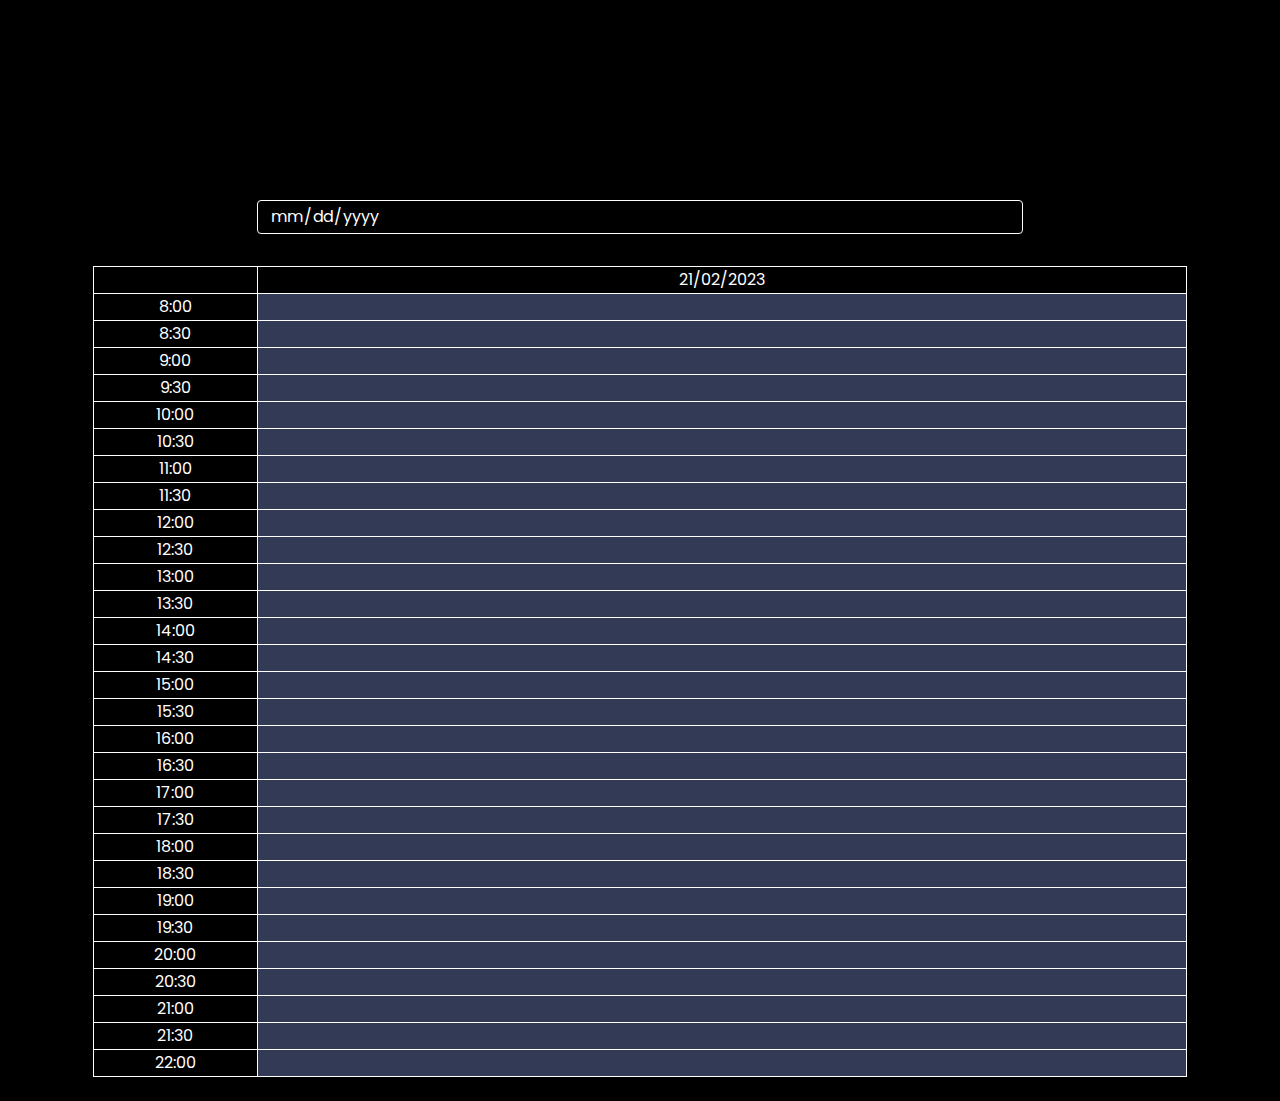
==== reservations.html @ 4df43870 "Add files via upload" ====
<!DOCTYPE html>
<html>
<head>
  <meta charset="utf-8">
  <meta name="viewport" content="width=device-width, initial-scale=1">
  <link rel="stylesheet" href="https://maxcdn.bootstrapcdn.com/bootstrap/4.0.0/css/bootstrap.min.css">
  <link href='https://fonts.googleapis.com/css?family=Poppins' rel='stylesheet'>
  <link rel="stylesheet" type="text/css" href="css/style.css"  />
  <title>2M Barber</title>
</head>
<body>
  <div class="container menu">
    <div class="d-flex flex-column">
      <div class="p-2 pb-4" style="text-align: center!important;"> 
        <input type="date" id="date">
      </div>
      <div class="p-2 pb-4">

        <table>
            <tr>
                <td class="col-hour"></td>
                <td>21/02/2023</td>
            </tr>
            <tr>
                <td >8:00</td>
                <td class="dispo"></td>
            </tr>
            <tr>
                <td>8:30</td>
                <td class="dispo"></td>
            </tr>
            <tr>
                <td>9:00</td>
                <td class="dispo"></td>
            </tr>
            <tr>
                <td>9:30</td>
                <td class="dispo"></td>
            </tr>
            <tr>
                <td>10:00</td>
                <td class="dispo"></td>
            </tr>
            <tr>
                <td>10:30</td>
                <td class="dispo"></td>
            </tr>
            <tr>
                <td>11:00</td>
                <td class="dispo"></td>
            </tr>
            <tr>
                <td>11:30</td>
                <td class="dispo"></td>
            </tr>
            <tr>
                <td>12:00</td>
                <td class="dispo"></td>
            </tr>
            <tr>
                <td>12:30</td>
                <td class="dispo"></td>
            </tr>
            <tr>
                <td>13:00</td>
                <td class="dispo"></td>
            </tr>
            <tr>
                <td>13:30</td>
                <td class="dispo"></td>
            </tr>
            <tr>
                <td>14:00</td>
                <td class="dispo"></td>
            </tr>
            <tr>
                <td>14:30</td>
                <td class="dispo"></td>
            </tr>
            <tr>
                <td>15:00</td>
                <td class="dispo"></td>
            </tr>
            <tr>
                <td>15:30</td>
                <td class="dispo"></td>
            </tr>
            <tr>
                <td>16:00</td>
                <td class="dispo"></td>
            </tr>
            <tr>
                <td>16:30</td>
                <td class="dispo"></td>
            </tr>
            <tr>
                <td>17:00</td>
                <td class="dispo"></td>
            </tr>
            <tr>
                <td>17:30</td>
                <td class="dispo"></td>
            </tr>
            <tr>
                <td>18:00</td>
                <td class="dispo"></td>
            </tr>
            <tr>
                <td>18:30</td>
                <td class="dispo"></td>
            </tr>
            <tr>
                <td>19:00</td>
                <td class="dispo"></td>
            </tr>
            <tr>
                <td>19:30</td>
                <td class="dispo"></td>
            </tr>
            <tr>
                <td>20:00</td>
                <td class="dispo"></td>
            </tr>
            <tr>
                <td>20:30</td>
                <td class="dispo"></td>
            </tr>
            <tr>
                <td>21:00</td>
                <td class="dispo"></td>
            </tr>
            <tr>
                <td>21:30</td>
                <td class="dispo"></td>
            </tr>

            <tr>
                <td>22:00</td>
                <td class="dispo"></td>
            </tr>

        </table>


      </div>
    </div>
    <script src="https://ajax.googleapis.com/ajax/libs/jquery/3.5.1/jquery.min.js"></script>
    <script src="https://cdnjs.cloudflare.com/ajax/libs/popper.js/1.12.9/umd/popper.min.js"></script>
    <script src="https://maxcdn.bootstrapcdn.com/bootstrap/4.0.0/js/bootstrap.min.js"></script>
    <script src="js/script.js"></script>
  </body>
</html>
---- css/style.css ----
body{
    font-family: 'Poppins';
    background-color: black;
    text-align: center;
  }

  .menu{
    margin-top : 15%;
  }

  tr td {
      border: 1px solid #fff;
      line-height: 1.5;
      color : #fff;
  }

  table{
      width: 100%;
      margin : 0 auto;
  }

  .col-hour{
      width: 15%;
  }

  .nondispo{
      background-color: #822426;
  }


  .dispo{
    background-color: #323a56;
}


  


  #password{
  width: 70%;
  height: 34px;
  padding: 6px 12px;
  line-height: 1.5;
  color: #fff;
  background-color: #000;
  background-image: none;
  border: 1px solid #fff;
  border-radius: 4px;
  }

  #date{
    width: 70%;
    height: 34px;
    padding: 6px 12px;
    line-height: 1.5;
    color: #fff;
    background-color: #000;
    border: 1px solid #fff;
    border-radius: 4px;
    margin: 0 auto;
    }

  #submitPass{
    color: #fff;
    background-color: #000;
    border: 1px solid #fff;
    border-radius: 4px;
    padding: 6px 12px;
  }

  #submitPass:hover{
    cursor: pointer;
    color: #000;
    background-color: #fff;
    border: 1px solid #000;
    border-radius: 4px;
  }
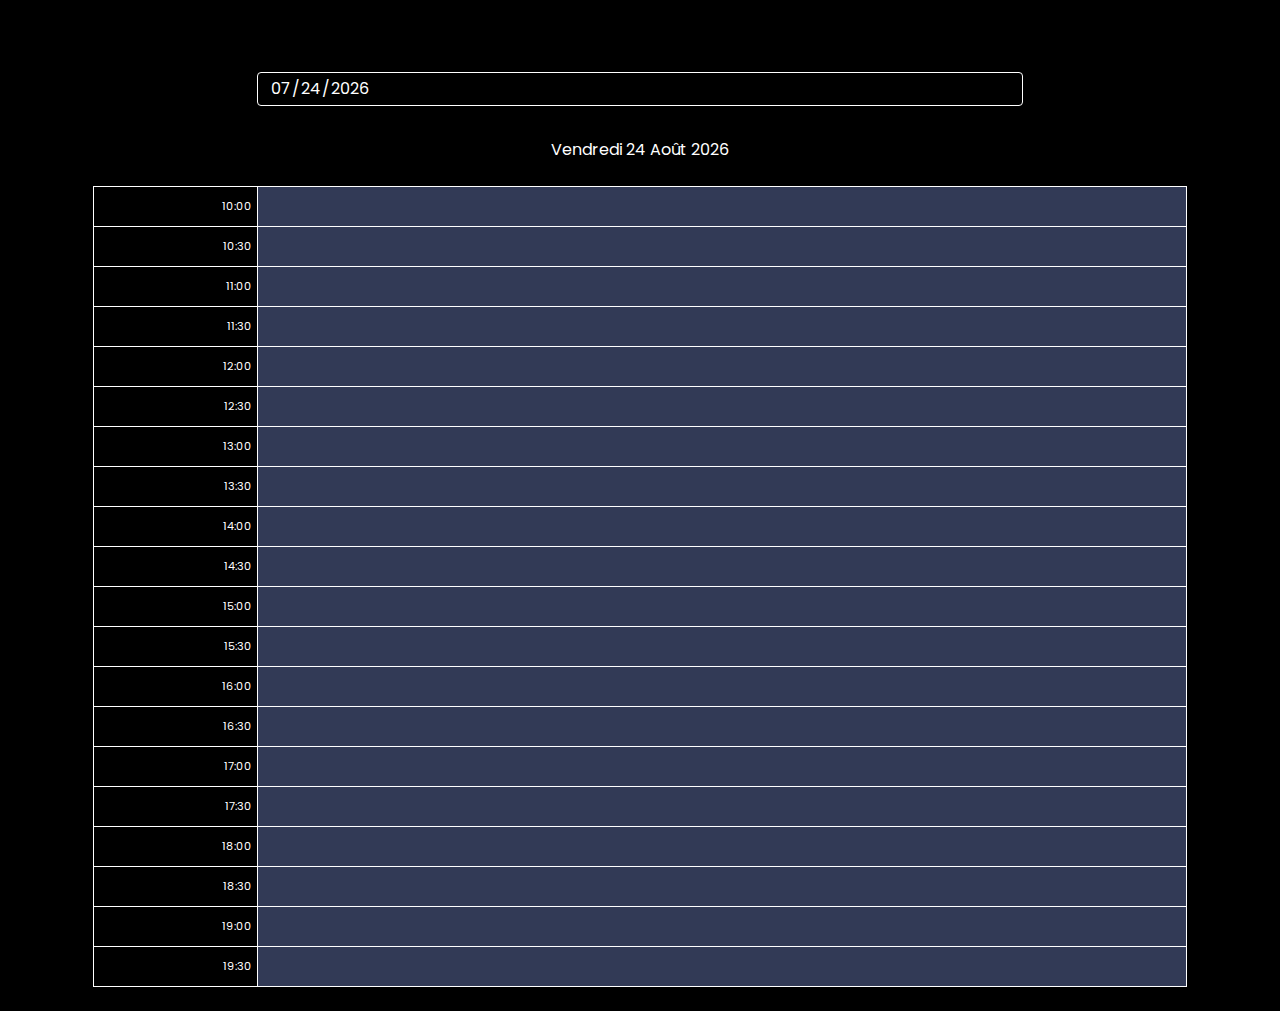
==== commit 8b01f241: "Add files via upload" ====
--- a/reservations.html
+++ b/reservations.html
@@ -9,133 +9,95 @@
   <title>2M Barber</title>
 </head>
 <body>
-  <div class="container menu">
+  <div class="container resa">
     <div class="d-flex flex-column">
       <div class="p-2 pb-4" style="text-align: center!important;"> 
-        <input type="date" id="date">
+        <input type="date" id="date" onchange="javascript:setDate(this);">
+      </div>
+      <div class="p-2 pb-3" style="text-align: center!important;"> 
+        <span id="labelDate"></span>
       </div>
       <div class="p-2 pb-4">
 
         <table>
             <tr>
-                <td class="col-hour"></td>
-                <td>21/02/2023</td>
+                <td class="col-hour">10:00</td>
+                <td class="dispo" id="1000" onclick="javascript:chooseReservation('1000')"></td>
             </tr>
             <tr>
-                <td >8:00</td>
+                <td class="col-hour">10:30</td>
+                <td class="dispo" id="1030" onclick="javascript:chooseReservation('1030')"></td>
+            </tr>
+            <tr>
+                <td class="col-hour">11:00</td>
                 <td class="dispo"></td>
             </tr>
             <tr>
-                <td>8:30</td>
+                <td class="col-hour">11:30</td>
                 <td class="dispo"></td>
             </tr>
             <tr>
-                <td>9:00</td>
+                <td class="col-hour">12:00</td>
                 <td class="dispo"></td>
             </tr>
             <tr>
-                <td>9:30</td>
+                <td class="col-hour">12:30</td>
                 <td class="dispo"></td>
             </tr>
             <tr>
-                <td>10:00</td>
+                <td class="col-hour">13:00</td>
                 <td class="dispo"></td>
             </tr>
             <tr>
-                <td>10:30</td>
+                <td class="col-hour">13:30</td>
                 <td class="dispo"></td>
             </tr>
             <tr>
-                <td>11:00</td>
+                <td class="col-hour">14:00</td>
                 <td class="dispo"></td>
             </tr>
             <tr>
-                <td>11:30</td>
+                <td class="col-hour">14:30</td>
                 <td class="dispo"></td>
             </tr>
             <tr>
-                <td>12:00</td>
+                <td class="col-hour">15:00</td>
                 <td class="dispo"></td>
             </tr>
             <tr>
-                <td>12:30</td>
+                <td class="col-hour">15:30</td>
                 <td class="dispo"></td>
             </tr>
             <tr>
-                <td>13:00</td>
+                <td class="col-hour">16:00</td>
                 <td class="dispo"></td>
             </tr>
             <tr>
-                <td>13:30</td>
+                <td class="col-hour">16:30</td>
                 <td class="dispo"></td>
             </tr>
             <tr>
-                <td>14:00</td>
+                <td class="col-hour">17:00</td>
                 <td class="dispo"></td>
             </tr>
             <tr>
-                <td>14:30</td>
+                <td class="col-hour">17:30</td>
                 <td class="dispo"></td>
             </tr>
             <tr>
-                <td>15:00</td>
+                <td class="col-hour">18:00</td>
                 <td class="dispo"></td>
             </tr>
             <tr>
-                <td>15:30</td>
+                <td class="col-hour">18:30</td>
                 <td class="dispo"></td>
             </tr>
             <tr>
-                <td>16:00</td>
+                <td class="col-hour">19:00</td>
                 <td class="dispo"></td>
             </tr>
             <tr>
-                <td>16:30</td>
-                <td class="dispo"></td>
-            </tr>
-            <tr>
-                <td>17:00</td>
-                <td class="dispo"></td>
-            </tr>
-            <tr>
-                <td>17:30</td>
-                <td class="dispo"></td>
-            </tr>
-            <tr>
-                <td>18:00</td>
-                <td class="dispo"></td>
-            </tr>
-            <tr>
-                <td>18:30</td>
-                <td class="dispo"></td>
-            </tr>
-            <tr>
-                <td>19:00</td>
-                <td class="dispo"></td>
-            </tr>
-            <tr>
-                <td>19:30</td>
-                <td class="dispo"></td>
-            </tr>
-            <tr>
-                <td>20:00</td>
-                <td class="dispo"></td>
-            </tr>
-            <tr>
-                <td>20:30</td>
-                <td class="dispo"></td>
-            </tr>
-            <tr>
-                <td>21:00</td>
-                <td class="dispo"></td>
-            </tr>
-            <tr>
-                <td>21:30</td>
-                <td class="dispo"></td>
-            </tr>
-
-            <tr>
-                <td>22:00</td>
+                <td class="col-hour">19:30</td>
                 <td class="dispo"></td>
             </tr>
 
--- a/css/style.css
+++ b/css/style.css
@@ -2,10 +2,15 @@
     font-family: 'Poppins';
     background-color: black;
     text-align: center;
+    color : #fff;
   }
 
   .menu{
     margin-top : 15%;
+  }
+
+  .resa{
+    margin-top : 5%;
   }
 
   tr td {
@@ -21,6 +26,10 @@
 
   .col-hour{
       width: 15%;
+      font-size: 0.7em;
+      height: 40px;
+      padding-right: 5px;
+      text-align: right;
   }
 
   .nondispo{
@@ -30,6 +39,10 @@
 
   .dispo{
     background-color: #323a56;
+}
+
+.dispo:hover{
+   cursor: pointer;
 }
 
 
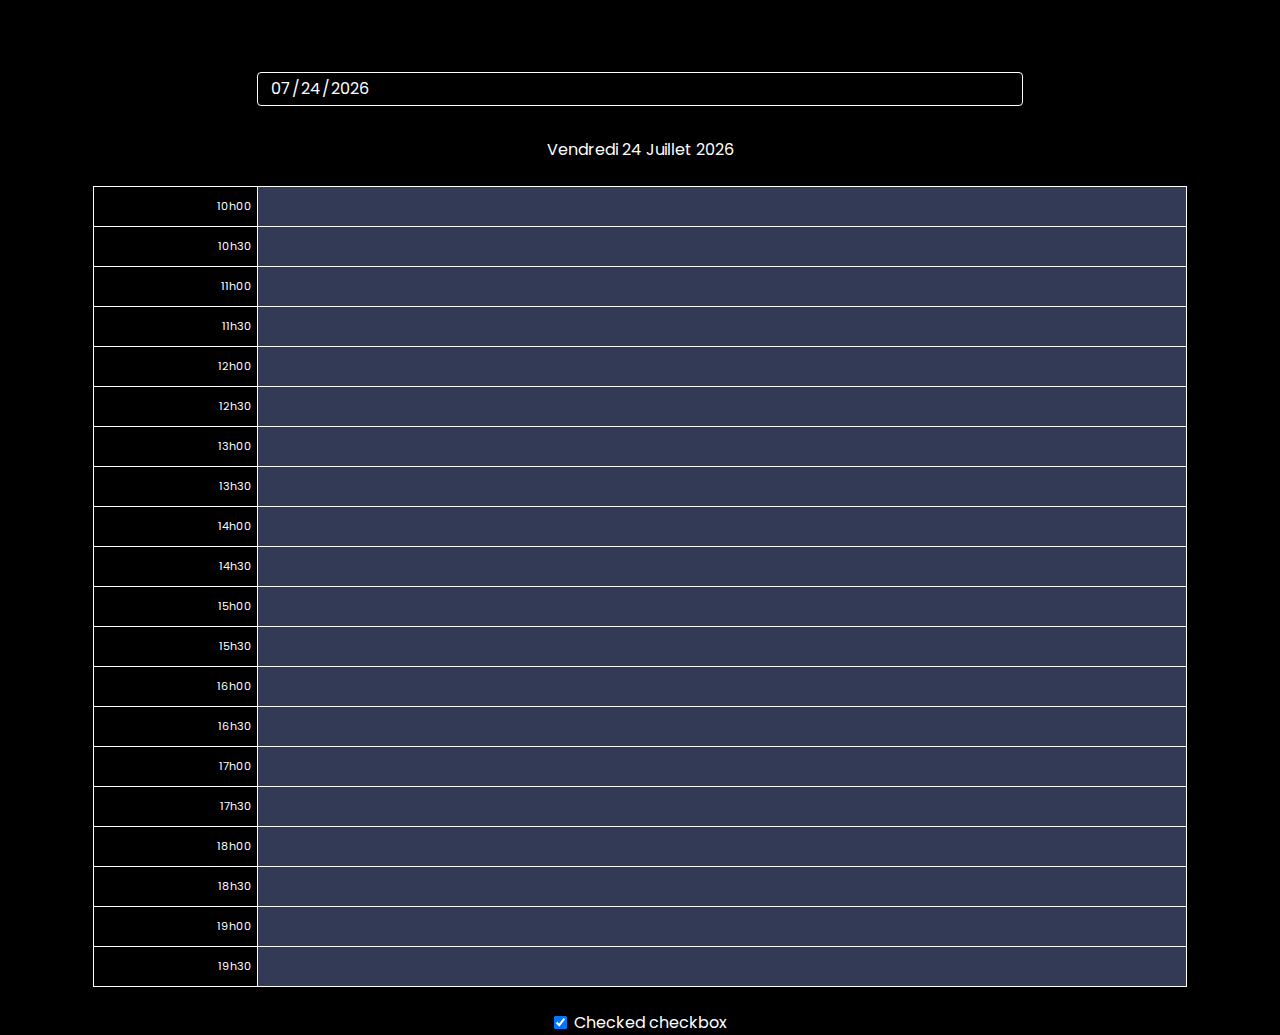
==== commit 1917b192: "Add files via upload" ====
--- a/reservations.html
+++ b/reservations.html
@@ -15,90 +15,90 @@
         <input type="date" id="date" onchange="javascript:setDate(this);">
       </div>
       <div class="p-2 pb-3" style="text-align: center!important;"> 
-        <span id="labelDate"></span>
+        <span class="labelDate"></span>
       </div>
       <div class="p-2 pb-4">
 
         <table>
             <tr>
-                <td class="col-hour">10:00</td>
-                <td class="dispo" id="1000" onclick="javascript:chooseReservation('1000')"></td>
+                <td class="col-hour">10h00</td>
+                <td class="dispo" id="1" onclick="javascript:chooseReservation(1)"></td>
             </tr>
             <tr>
-                <td class="col-hour">10:30</td>
-                <td class="dispo" id="1030" onclick="javascript:chooseReservation('1030')"></td>
+                <td class="col-hour">10h30</td>
+                <td class="dispo" id="2" onclick="javascript:chooseReservation(2)"></td>
             </tr>
             <tr>
-                <td class="col-hour">11:00</td>
-                <td class="dispo"></td>
+                <td class="col-hour">11h00</td>
+                <td class="dispo" id="3" onclick="javascript:chooseReservation(3)"></td>
             </tr>
             <tr>
-                <td class="col-hour">11:30</td>
-                <td class="dispo"></td>
+                <td class="col-hour">11h30</td>
+                 <td class="dispo" id="4" onclick="javascript:chooseReservation(4)"></td>
             </tr>
             <tr>
-                <td class="col-hour">12:00</td>
-                <td class="dispo"></td>
+                <td class="col-hour">12h00</td>
+                 <td class="dispo" id="5" onclick="javascript:chooseReservation(5)"></td>
             </tr>
             <tr>
-                <td class="col-hour">12:30</td>
-                <td class="dispo"></td>
+                <td class="col-hour">12h30</td>
+                 <td class="dispo" id="6" onclick="javascript:chooseReservation(6)"></td>
             </tr>
             <tr>
-                <td class="col-hour">13:00</td>
-                <td class="dispo"></td>
+                <td class="col-hour">13h00</td>
+                 <td class="dispo" id="7" onclick="javascript:chooseReservation(7)"></td>
             </tr>
             <tr>
-                <td class="col-hour">13:30</td>
-                <td class="dispo"></td>
+                <td class="col-hour">13h30</td>
+                 <td class="dispo" id="8" onclick="javascript:chooseReservation(8)"></td>
             </tr>
             <tr>
-                <td class="col-hour">14:00</td>
-                <td class="dispo"></td>
+                <td class="col-hour">14h00</td>
+                 <td class="dispo" id="9" onclick="javascript:chooseReservation(9)"></td>
             </tr>
             <tr>
-                <td class="col-hour">14:30</td>
-                <td class="dispo"></td>
+                <td class="col-hour">14h30</td>
+                 <td class="dispo" id="10" onclick="javascript:chooseReservation(10)"></td>
             </tr>
             <tr>
-                <td class="col-hour">15:00</td>
-                <td class="dispo"></td>
+                <td class="col-hour">15h00</td>
+                 <td class="dispo" id="11" onclick="javascript:chooseReservation(11)"></td>
             </tr>
             <tr>
-                <td class="col-hour">15:30</td>
-                <td class="dispo"></td>
+                <td class="col-hour">15h30</td>
+                 <td class="dispo" id="12" onclick="javascript:chooseReservation(12)"></td>
             </tr>
             <tr>
-                <td class="col-hour">16:00</td>
-                <td class="dispo"></td>
+                <td class="col-hour">16h00</td>
+                 <td class="dispo" id="13" onclick="javascript:chooseReservation(13)"></td>
             </tr>
             <tr>
-                <td class="col-hour">16:30</td>
-                <td class="dispo"></td>
+                <td class="col-hour">16h30</td>
+                 <td class="dispo" id="14" onclick="javascript:chooseReservation(14)"></td>
             </tr>
             <tr>
-                <td class="col-hour">17:00</td>
-                <td class="dispo"></td>
+                <td class="col-hour">17h00</td>
+                 <td class="dispo" id="15" onclick="javascript:chooseReservation(15)"></td>
             </tr>
             <tr>
-                <td class="col-hour">17:30</td>
-                <td class="dispo"></td>
+                <td class="col-hour">17h30</td>
+                 <td class="dispo" id="16" onclick="javascript:chooseReservation(16)"></td>
             </tr>
             <tr>
-                <td class="col-hour">18:00</td>
-                <td class="dispo"></td>
+                <td class="col-hour">18h00</td>
+                 <td class="dispo" id="17" onclick="javascript:chooseReservation(17)"></td>
             </tr>
             <tr>
-                <td class="col-hour">18:30</td>
-                <td class="dispo"></td>
+                <td class="col-hour">18h30</td>
+                 <td class="dispo" id="18" onclick="javascript:chooseReservation(18)"></td>
             </tr>
             <tr>
-                <td class="col-hour">19:00</td>
-                <td class="dispo"></td>
+                <td class="col-hour">19h00</td>
+                 <td class="dispo" id="19" onclick="javascript:chooseReservation(19)"></td>
             </tr>
             <tr>
-                <td class="col-hour">19:30</td>
-                <td class="dispo"></td>
+                <td class="col-hour">19h30</td>
+                 <td class="dispo" id="20" onclick="javascript:chooseReservation(20)"></td>
             </tr>
 
         </table>
@@ -112,4 +112,59 @@
     <script src="js/script.js"></script>
   </body>
 </html>
-  +
+
+<div class="modal fade" id="resaModal" tabindex="-1" role="dialog" aria-labelledby="resaModal" aria-hidden="true">
+    <div class="modal-dialog modal-dialog-centered" role="document">
+      <div class="modal-content">
+        <div class="modal-header">
+          <span class="labelDate"></span>
+        </div>
+        <div class="modal-body">
+          <div class="d-flex flex-column">
+            <div class="p-2"><span id="labelSelectedHour"></span></div>
+            <div class="p-2">Choix de la formule</div>
+            <div class="p-1">  
+              <div class="form-check">
+              <input class="form-check-input" type="checkbox" value="" id="coupe">
+              <label class="form-check-label" for="coupe">
+                Coupe (durée 30 min)
+              </label>
+            </div>
+          </div>
+          <div class="p-1">  
+            <div class="form-check">
+            <input class="form-check-input" type="checkbox" value="" id="barbe">
+            <label class="form-check-label" for="barbe">
+              Barbe (durée 30 min)
+            </label>
+          </div>
+        </div>
+        <div class="p-1">  
+          <div class="form-check">
+          <input class="form-check-input" type="checkbox" value="" id="indisponible">
+          <label class="form-check-label" for="indisponible">
+            Crénaux indisponible
+          </label>
+        </div>
+      </div>
+            <div class="p-3"><input type="text" id="name" placeholder="Nom / Prénom"></div>
+          </div>          
+        </div>
+        <div class="modal-footer">
+          <button type="button" id="cancelResa" data-dismiss="modal">Annuler</button>
+          <button type="button" id="closeResa" data-dismiss="modal">Fermer</button>
+          <button type="button" id="submitResa"  data-dismiss="modal">Reserver</button>
+        </div>
+      </div>
+    </div>
+  </div>
+  
+
+
+  <div class="form-check">
+    <input class="form-check-input" type="checkbox" value="" id="flexCheckChecked" checked>
+    <label class="form-check-label" for="flexCheckChecked">
+      Checked checkbox
+    </label>
+  </div>--- a/css/style.css
+++ b/css/style.css
@@ -61,6 +61,22 @@
   border-radius: 4px;
   }
 
+  #name{
+    width: 100%;
+    height: 34px;
+    padding: 6px 12px;
+    line-height: 1.5;
+    color: #fff;
+    background-color: #000;
+    background-image: none;
+    border: 1px solid #fff;
+    border-radius: 4px;
+    }
+
+    #labelSelectedHour{
+      font-size: 1.5em;
+    }
+
   #date{
     width: 70%;
     height: 34px;
@@ -81,6 +97,32 @@
     padding: 6px 12px;
   }
 
+  #submitResa{
+    color: #fff;
+    background-color: #000;
+    border: 1px solid #fff;
+    border-radius: 4px;
+    padding: 6px 12px;
+  }
+
+  #cancelResa{
+    color: #fff;
+    background-color: #000;
+    border: 1px solid #fff;
+    border-radius: 4px;
+    padding: 6px 12px;
+  }
+
+  #closeResa{
+    color: #fff;
+    background-color: #000;
+    border: 1px solid #fff;
+    border-radius: 4px;
+    padding: 6px 12px;
+  }
+
+  
+
   #submitPass:hover{
     cursor: pointer;
     color: #000;
@@ -88,3 +130,8 @@
     border: 1px solid #000;
     border-radius: 4px;
   }
+
+  .modal-content {
+    background-color: #000!important;
+    border: 4px solid #fff!important;
+  }
